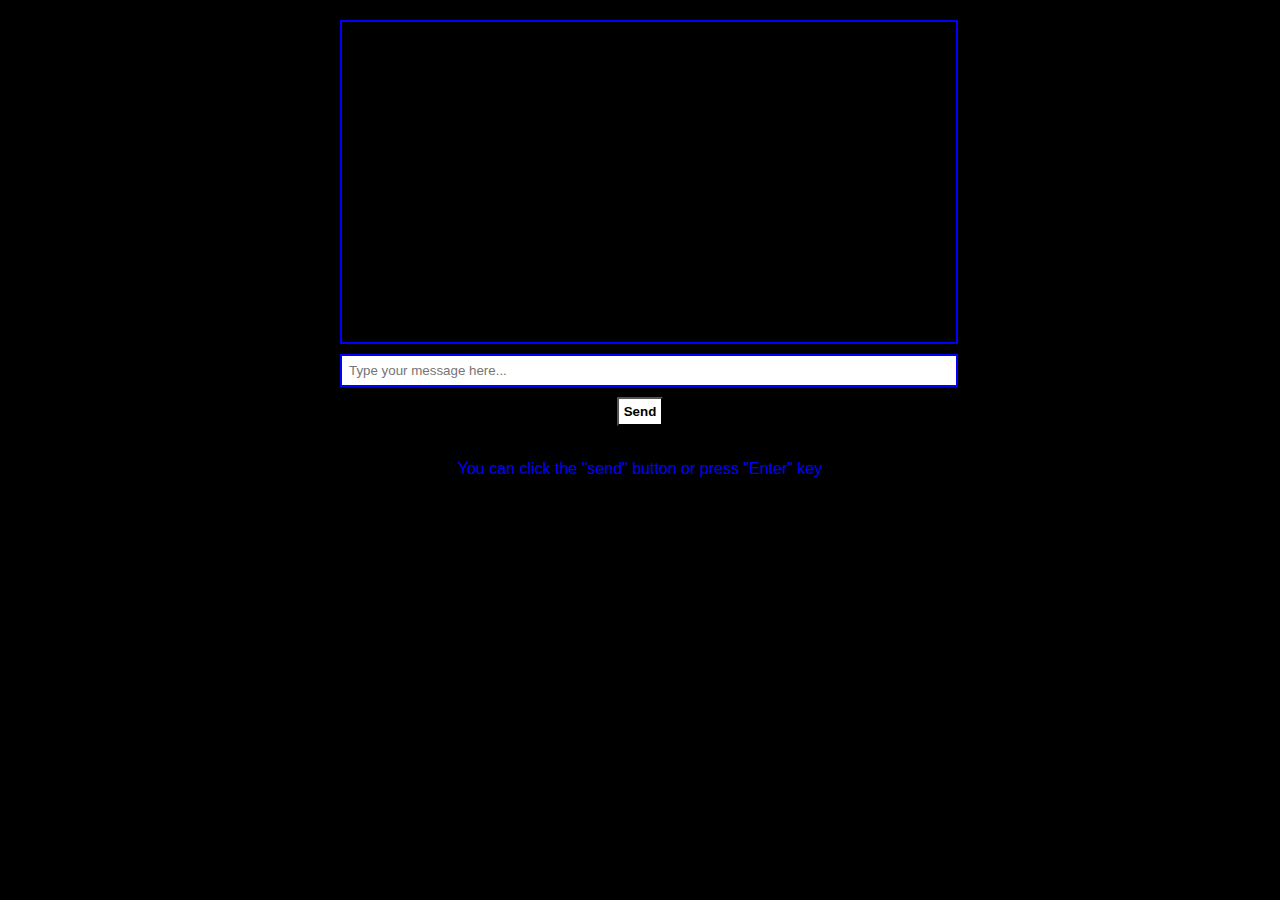
==== index.html @ 7f0465a5 "Update index.html" ====
<!DOCTYPE html>
<html>
<head>
    <title>JoerAI Chatbot</title>
    <style>
        body {
            font-family: Arial, sans-serif;
            max-width: 600px;
            margin: 0 auto;
            padding: 20px;
            background-color: black;
            color: blue; 
        }
        #chat-container {
            border: 2px solid blue;
            padding: 10px;
            height: 300px;
            width: 99%;
            overflow-y: scroll;
            position: left;
            color: blue;
        }
        #user-input {
            width: 100%;
            padding: 7px;
            margin-top: 10px;
            margin-right: 5px;
            border: 2px solid blue;
            color: black;
        }
        .run {
           margin-top: 10px;
           padding: 5px;
           background-color: white;
           color: black; 
        }
    </style>
</head>
<body>

    <div id="chat-container"></div>

    <input type="text" id="user-input" placeholder="Type your message here..." onkeypress="handleKeyPress(event)">
<center>
<button class="run" onclick="handleUserInput()"><strong> Send </strong></button>
<br>
<br>
<p>You can click the "send" button or press "Enter" key</p>
</center>
   <script src="respond.js"></script>
 <script>

const chatContainer = document.getElementById('chat-container');
const userInput = document.getElementById('user-input');
function addMessage(sender, message) {
    const messageElement = document.createElement('p');
    messageElement.innerHTML = `<strong>${sender}:</strong> ${message}`;
    chatContainer.appendChild(messageElement);
    chatContainer.scrollTop = chatContainer.scrollHeight;
}

function getAIResponse(userMessage) {
    const lowercaseMessage = userMessage.toLowerCase();
    for (const key in aiResponses) {
        if (lowercaseMessage.includes(key)) {
            return aiResponses[key];
        }
    }
    return aiResponses["0"];
}

function handleUserInput() {
    const userMessage = userInput.value.trim();
    if (userMessage) {
        addMessage("You", userMessage);
        const aiResponse = getAIResponse(userMessage);
        setTimeout(() => addMessage("JoerAI", aiResponse), 500);
        userInput.value = "";
    }
}

function handleKeyPress(event) {
    if (event.key === "Enter") {
        handleUserInput();
    }
}

</script>
</body>
</html>
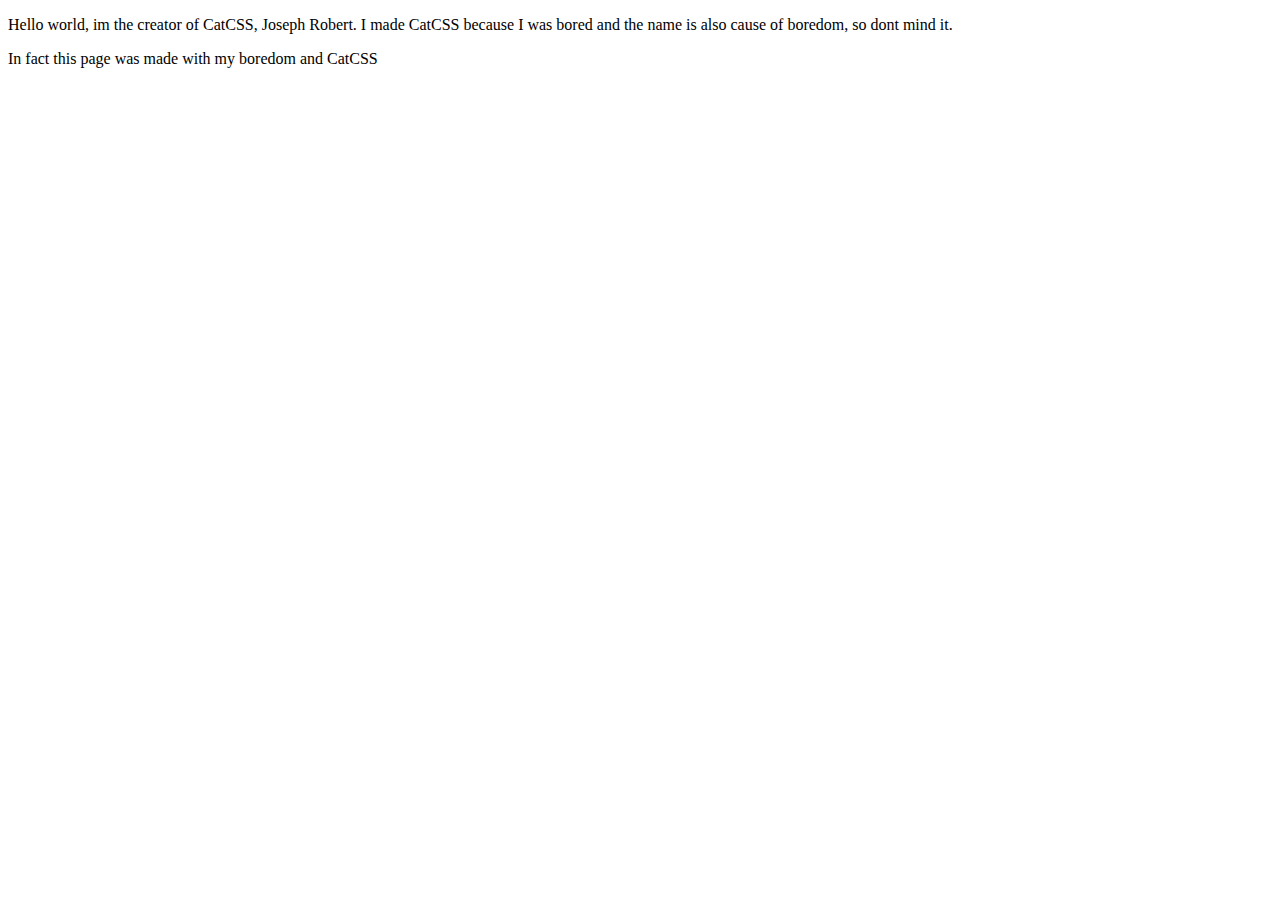
==== commit eb7e1d59: "Update index.html" ====
--- a/index.html
+++ b/index.html
@@ -1,90 +1,11 @@
 <!DOCTYPE html>
 <html>
 <head>
-    <title>JoerAI Chatbot</title>
-    <style>
-        body {
-            font-family: Arial, sans-serif;
-            max-width: 600px;
-            margin: 0 auto;
-            padding: 20px;
-            background-color: black;
-            color: blue; 
-        }
-        #chat-container {
-            border: 2px solid blue;
-            padding: 10px;
-            height: 300px;
-            width: 99%;
-            overflow-y: scroll;
-            position: left;
-            color: blue;
-        }
-        #user-input {
-            width: 100%;
-            padding: 7px;
-            margin-top: 10px;
-            margin-right: 5px;
-            border: 2px solid blue;
-            color: black;
-        }
-        .run {
-           margin-top: 10px;
-           padding: 5px;
-           background-color: white;
-           color: black; 
-        }
-    </style>
+    <title>CatCSS</title>
 </head>
-<body>
-
-    <div id="chat-container"></div>
-
-    <input type="text" id="user-input" placeholder="Type your message here..." onkeypress="handleKeyPress(event)">
-<center>
-<button class="run" onclick="handleUserInput()"><strong> Send </strong></button>
-<br>
-<br>
-<p>You can click the "send" button or press "Enter" key</p>
-</center>
-   <script src="respond.js"></script>
- <script>
-
-const chatContainer = document.getElementById('chat-container');
-const userInput = document.getElementById('user-input');
-function addMessage(sender, message) {
-    const messageElement = document.createElement('p');
-    messageElement.innerHTML = `<strong>${sender}:</strong> ${message}`;
-    chatContainer.appendChild(messageElement);
-    chatContainer.scrollTop = chatContainer.scrollHeight;
-}
-
-function getAIResponse(userMessage) {
-    const lowercaseMessage = userMessage.toLowerCase();
-    for (const key in aiResponses) {
-        if (lowercaseMessage.includes(key)) {
-            return aiResponses[key];
-        }
-    }
-    return aiResponses["0"];
-}
-
-function handleUserInput() {
-    const userMessage = userInput.value.trim();
-    if (userMessage) {
-        addMessage("You", userMessage);
-        const aiResponse = getAIResponse(userMessage);
-        setTimeout(() => addMessage("JoerAI", aiResponse), 500);
-        userInput.value = "";
-    }
-}
-
-function handleKeyPress(event) {
-    if (event.key === "Enter") {
-        handleUserInput();
-    }
-}
-
-</script>
+    <body class="grad-gb90">
+<p class="tgrad-y-r">Hello world, im the creator of CatCSS, Joseph Robert. I made CatCSS because I was bored and the name is also cause of boredom, so dont mind it.</p>
+        <p class="tgrad-r-y">In fact this page was made with my boredom and CatCSS</p>
 </body>
+       <script src="css-embed/v1.0.js"></script>
 </html>
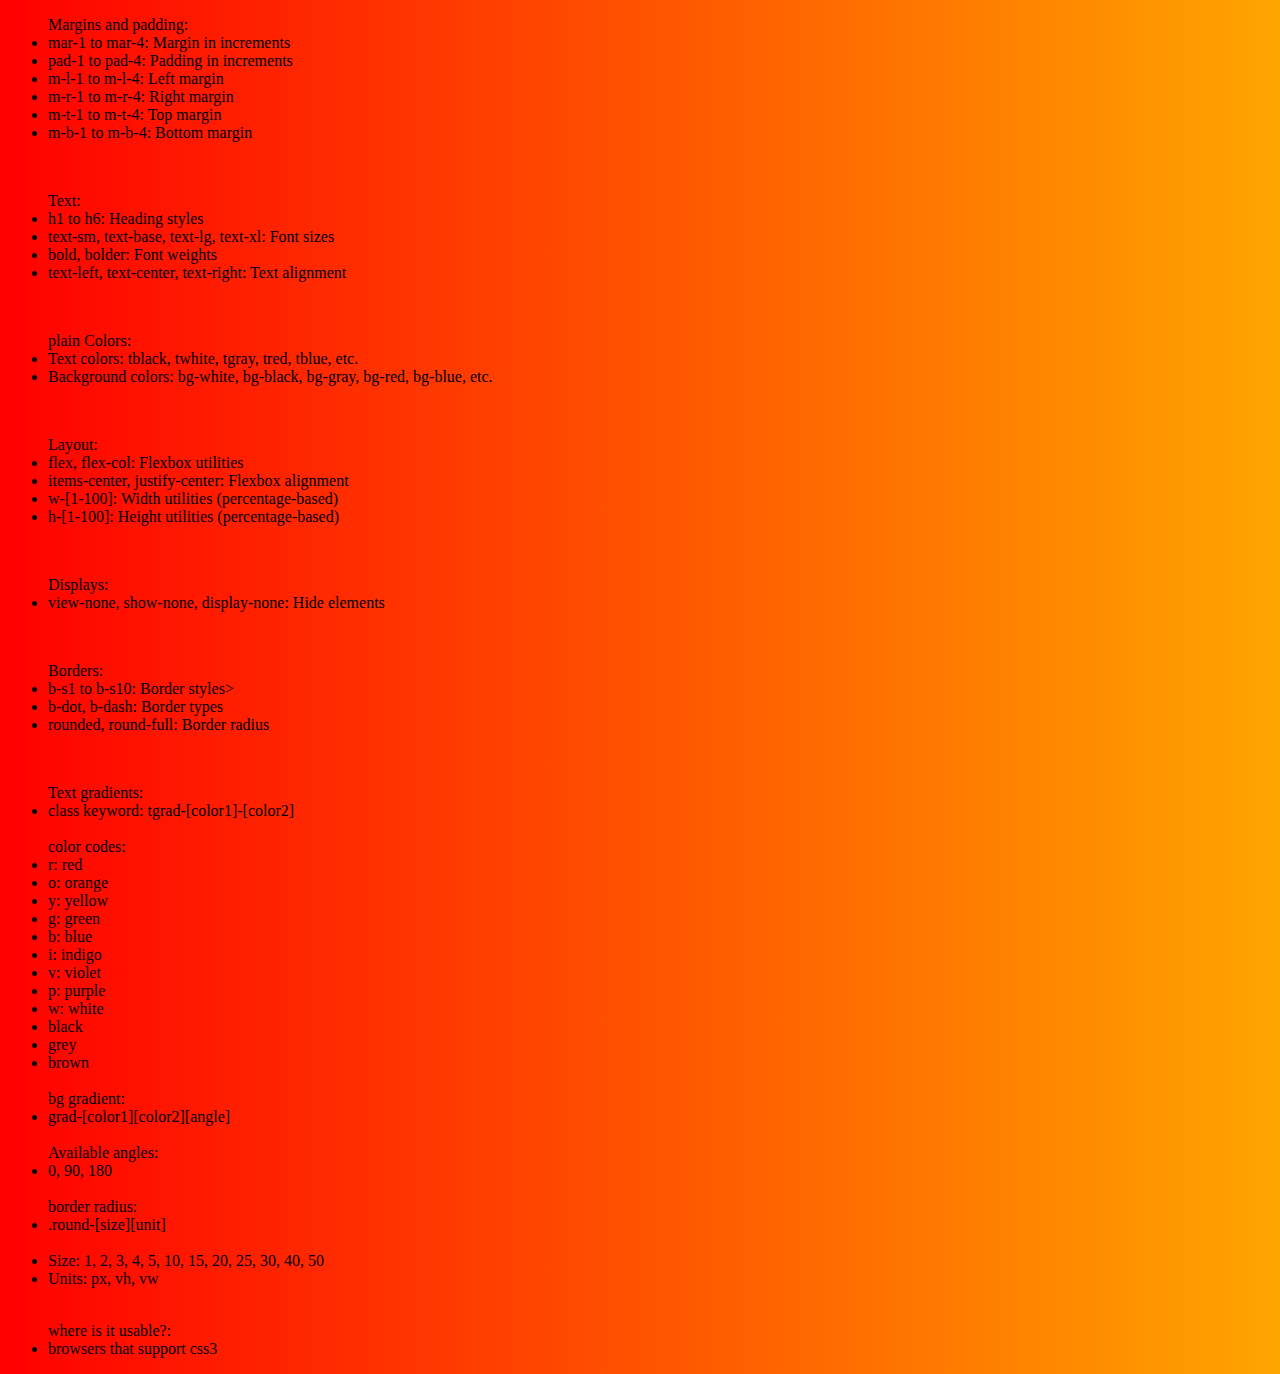
==== commit b58ce5ca: "Update index.html" ====
--- a/index.html
+++ b/index.html
@@ -3,9 +3,88 @@
 <head>
     <title>CatCSS</title>
 </head>
-    <body class="grad-gb90">
-<p class="tgrad-y-r">Hello world, im the creator of CatCSS, Joseph Robert. I made CatCSS because I was bored and the name is also cause of boredom, so dont mind it.</p>
-        <p class="tgrad-r-y">In fact this page was made with my boredom and CatCSS</p>
+    <body class="grad-ro90">
+<div class="items-center">
+<ul>
+    Margins and padding:
+<li>mar-1 to mar-4: Margin in increments</li>
+<li>pad-1 to pad-4: Padding in increments</li>
+<li>m-l-1 to m-l-4: Left margin</li>
+ <li>m-r-1 to m-r-4: Right margin</li>
+<li>m-t-1 to m-t-4: Top margin</li>
+<li>m-b-1 to m-b-4: Bottom margin</li>
+</ul>
+    <br>
+    <ul>
+    Text:
+<li>h1 to h6: Heading styles</li>
+<li>text-sm, text-base, text-lg, text-xl: Font sizes</li>
+<li>bold, bolder: Font weights</li>
+<li>text-left, text-center, text-right: Text alignment</li>
+</ul>
+        <br>
+    <ul>
+plain Colors:
+<li>Text colors: tblack, twhite, tgray, tred, tblue, etc.</li>
+<li>Background colors: bg-white, bg-black, bg-gray, bg-red, bg-blue, etc.</li>
+</ul>
+        <br>
+    <ul>
+Layout:
+<li>flex, flex-col: Flexbox utilities</li>
+<li>items-center, justify-center: Flexbox alignment</li>
+<li>w-[1-100]: Width utilities (percentage-based)</li>
+<li>h-[1-100]: Height utilities (percentage-based)</li>
+</ul>
+            <br>
+    <ul>
+Displays:
+<li>view-none, show-none, display-none: Hide elements</li>
+</ul>
+            <br>
+    <ul>
+Borders:
+<li>b-s1 to b-s10: Border styles></li>
+<li>b-dot, b-dash: Border types</li>
+<li>rounded, round-full: Border radius</li>
+</ul>
+                <br>
+    <ul>
+Text gradients:
+<li>class keyword: tgrad-[color1]-[color2]</li>
+        <br>
+                color codes:
+            <li>r: red</li>
+<li>o: orange</li>
+<li>y: yellow</li>
+<li>g: green</li>
+<li>b: blue</li>
+<li>i: indigo</li>
+<li>v: violet</li>
+<li>p: purple</li>
+<li>w: white</li>
+<li>black</li>
+<li>grey</li>
+<li>brown</li>
+        <br>
+        bg gradient:
+<li>grad-[color1][color2][angle]</li>
+        <br>
+        Available angles: 
+        <li>0, 90, 180</li>
+        <br>
+        border radius:
+        <li>.round-[size][unit]</li>
+        <br>
+        <li>Size: 1, 2, 3, 4, 5, 10, 15, 20, 25, 30, 40, 50</li>
+<li>Units: px, vh, vw</li>
+        <br>
+        </ul>
+    <ul>
+        where is it usable?:
+        <li>browsers that support css3</li>
+</ul>
+</div>
 </body>
-       <script src="css-embed/v1.0.js"></script>
+<script src="css-embed/v1.0.js"></script>
 </html>
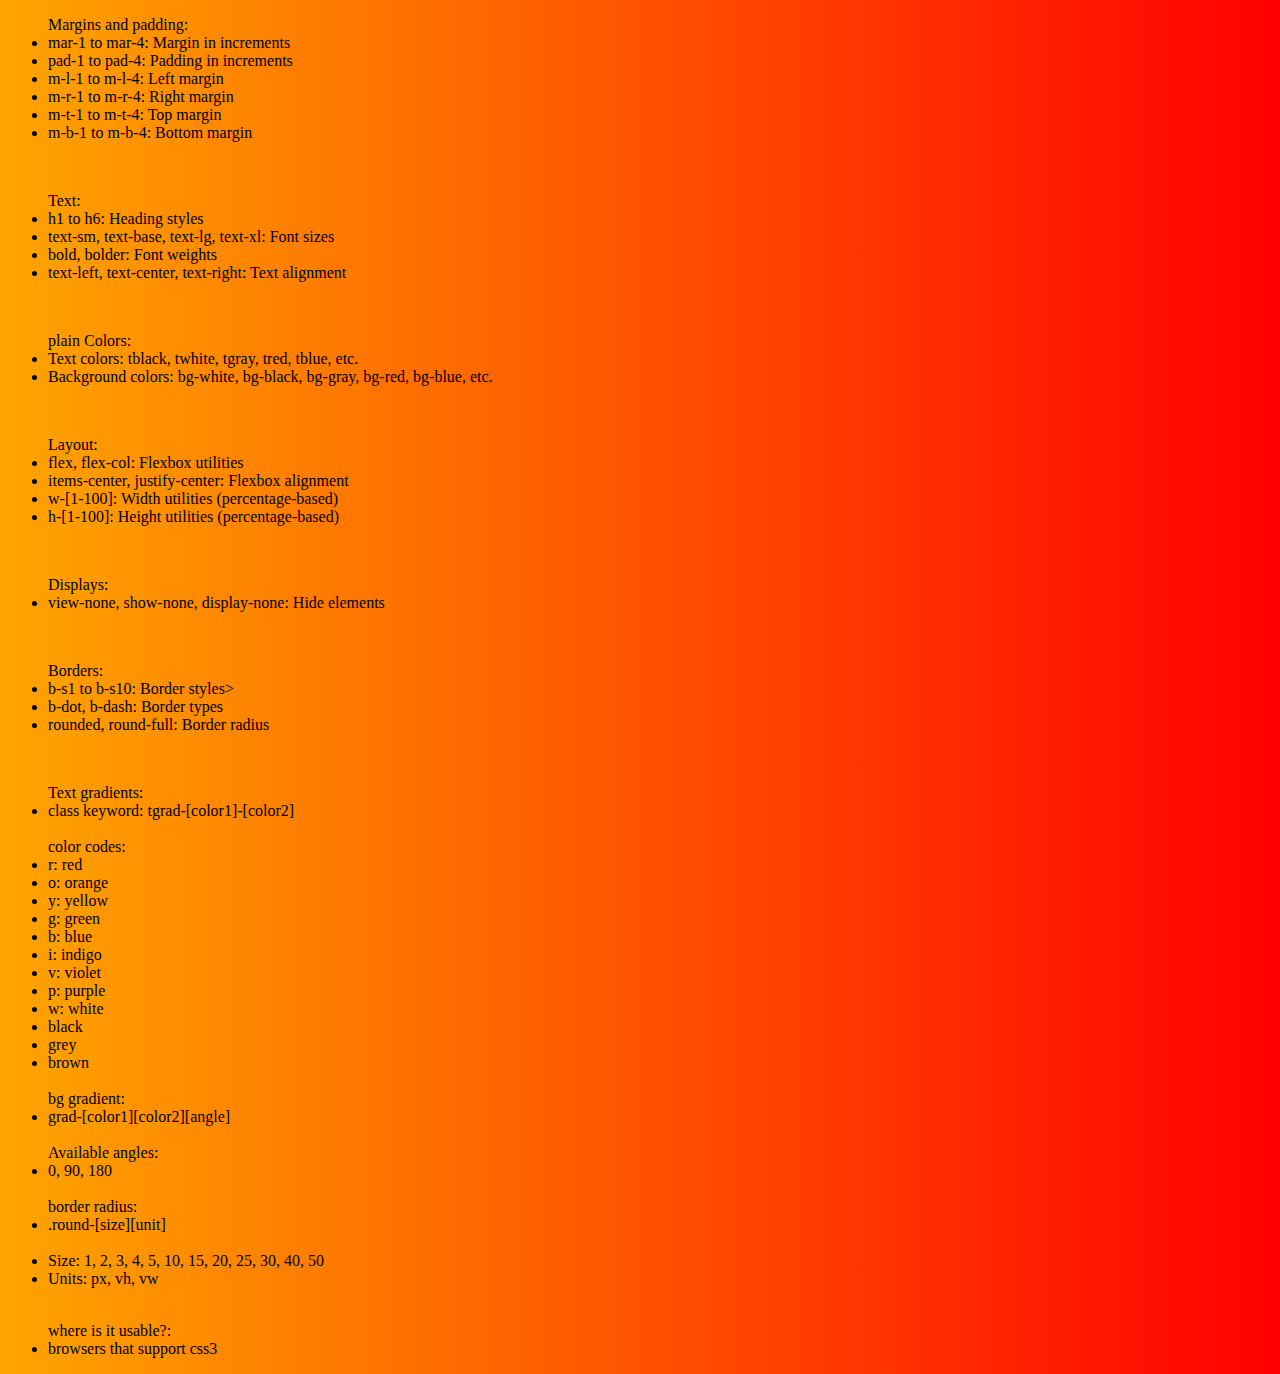
==== commit 7d604bd7: "Update index.html" ====
--- a/index.html
+++ b/index.html
@@ -3,7 +3,7 @@
 <head>
     <title>CatCSS</title>
 </head>
-    <body class="grad-ro90">
+    <body class="grad-or90">
 <div class="items-center">
 <ul>
     Margins and padding:
